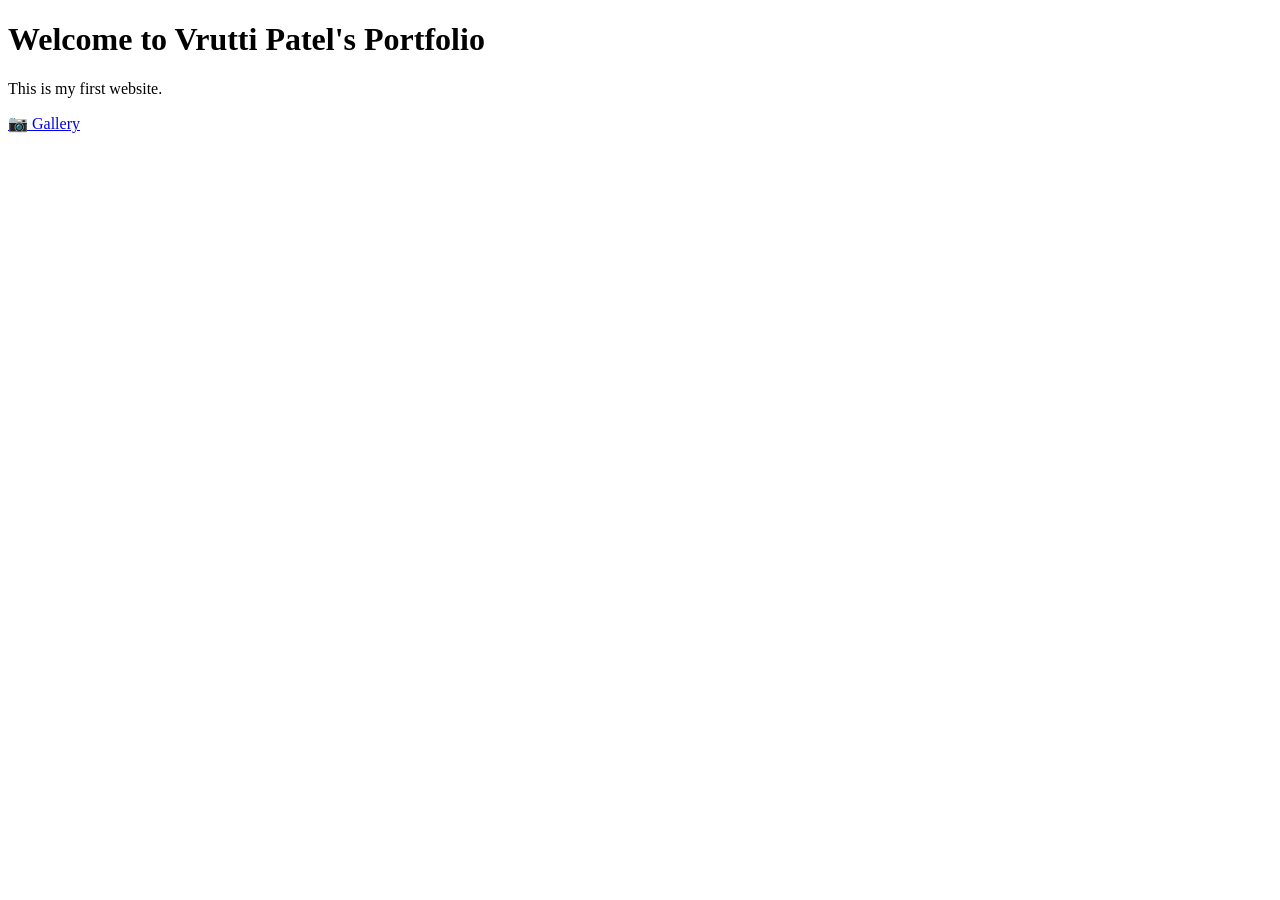
==== index.html @ 44dcaeb6 "Update index.html" ====
<!DOCTYPE html>
<html>
<head>
    <title>Vrutti Patel</title>
</head>
<body>
    <h1>Welcome to Vrutti Patel's Portfolio</h1>
    <p>This is my first website.</p>
</body>
</html>
<a href="gallery.html">📷 Gallery</a>
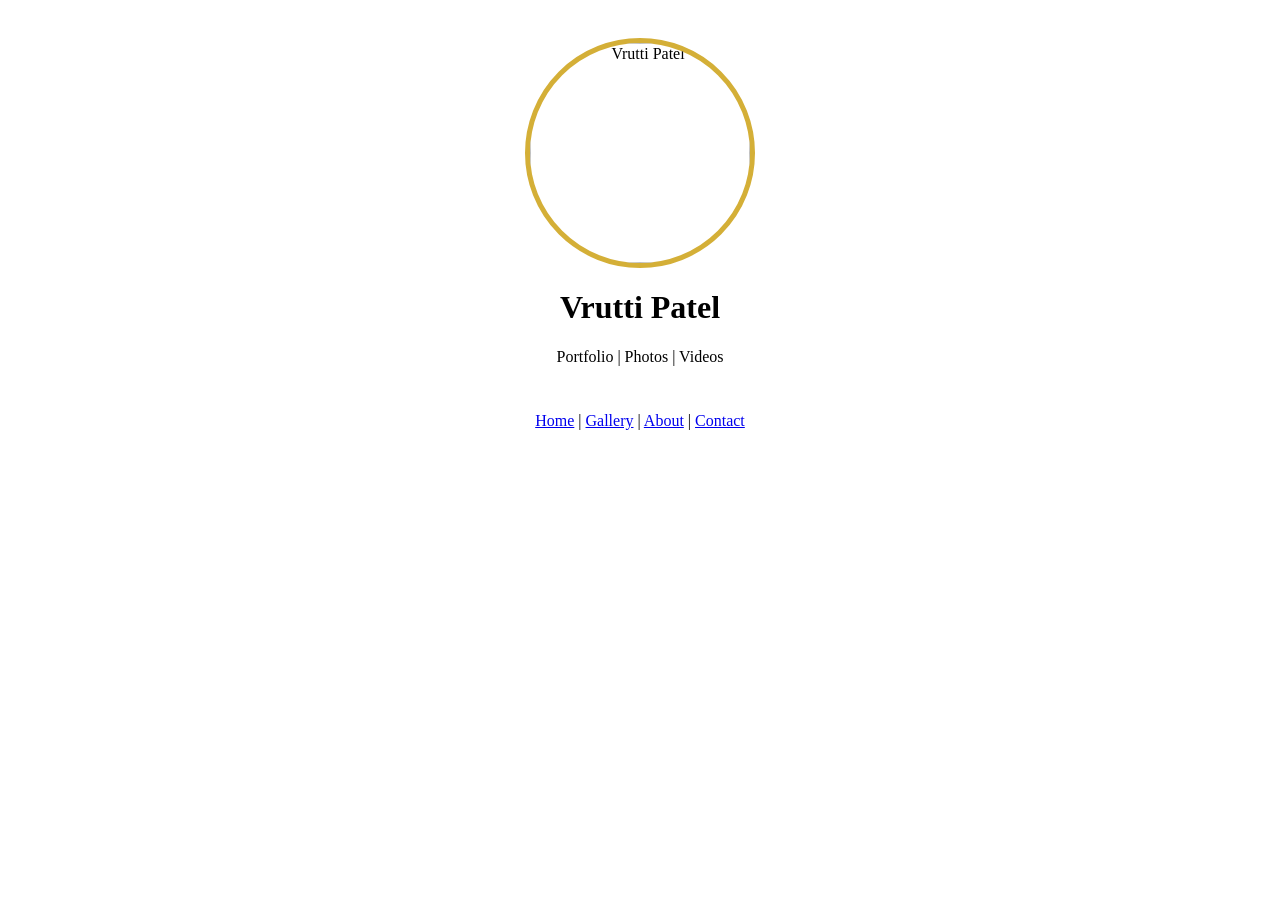
==== commit 7072a672: "Update index.html" ====
--- a/index.html
+++ b/index.html
@@ -1,11 +1,19 @@
-<!DOCTYPE html>
-<html>
-<head>
-    <title>Vrutti Patel</title>
-</head>
 <body>
-    <h1>Welcome to Vrutti Patel's Portfolio</h1>
-    <p>This is my first website.</p>
-</body>
-</html>
-<a href="gallery.html">📷 Gallery</a>+
+<header style="text-align:center;padding:30px;">
+    <img src="images/vrutti.jpg"
+         alt="Vrutti Patel"
+         style="width:220px;height:220px;border-radius:50%;object-fit:cover;border:5px solid #d4af37;">
+
+    <h1>Vrutti Patel</h1>
+    <p>Portfolio | Photos | Videos</p>
+</header>
+
+<nav style="text-align:center;">
+    <a href="index.html">Home</a> |
+    <a href="gallery.html">Gallery</a> |
+    <a href="about.html">About</a> |
+    <a href="contact.html">Contact</a>
+</nav>
+
+</body>
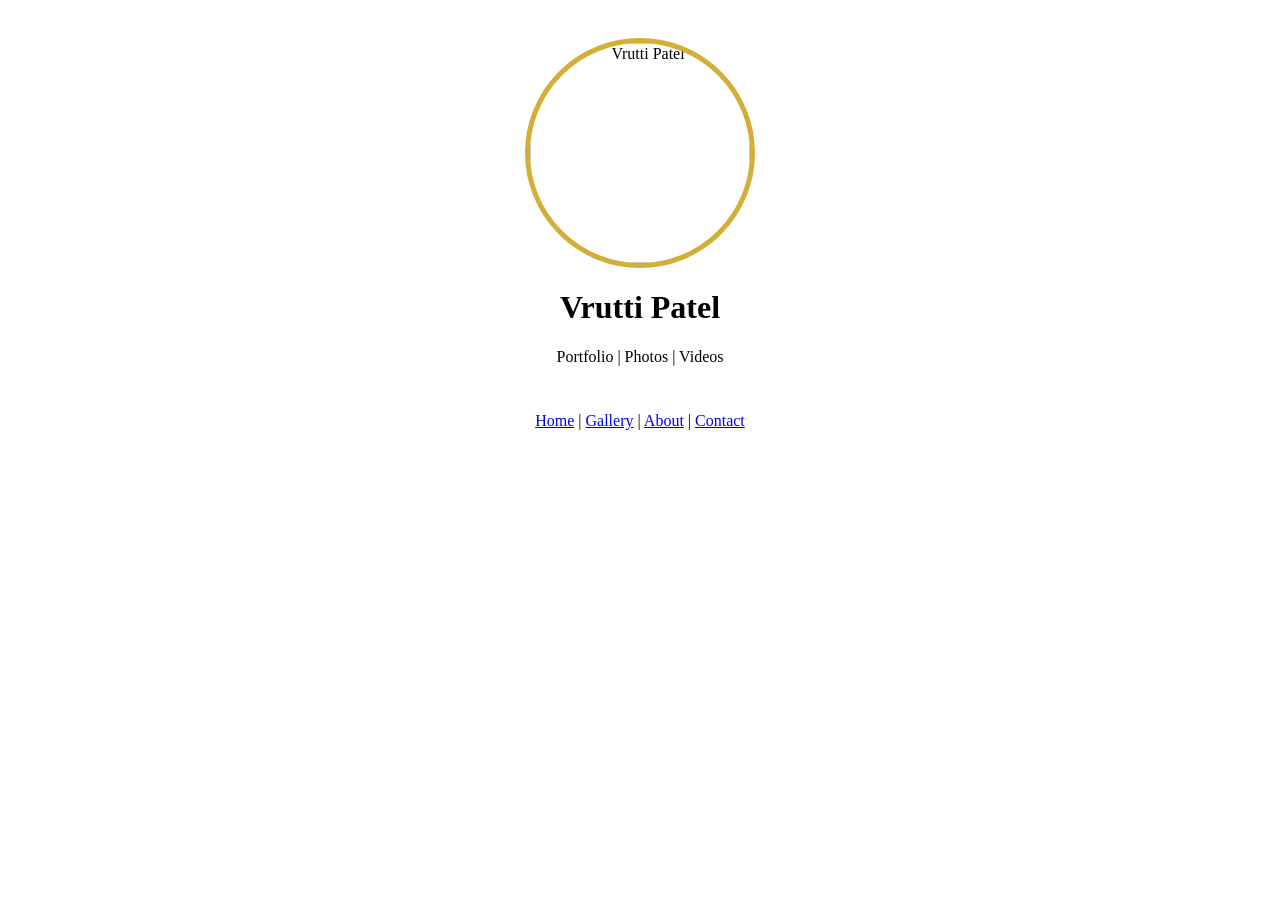
==== commit a0b82569: "Update index.html" ====
--- a/index.html
+++ b/index.html
@@ -14,6 +14,4 @@
     <a href="gallery.html">Gallery</a> |
     <a href="about.html">About</a> |
     <a href="contact.html">Contact</a>
-</nav>
-
-</body>+</nav>
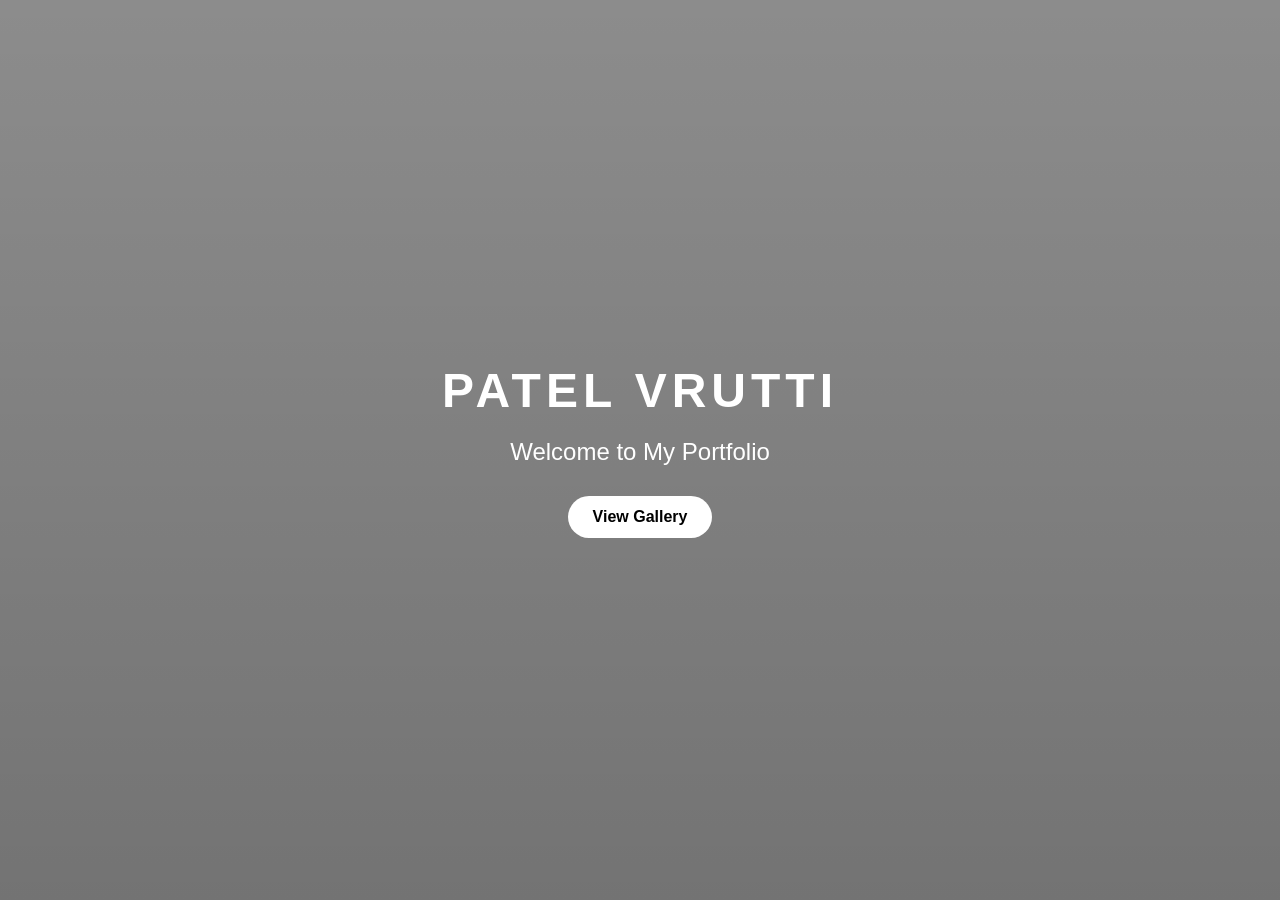
==== commit e56ca23d: "index.html" ====
--- a/index.html
+++ b/index.html
@@ -1,17 +1,67 @@
+<!DOCTYPE html>
+<html>
+<head>
+<meta charset="UTF-8">
+<meta name="viewport" content="width=device-width, initial-scale=1.0">
+
+<title>Vrutti Patel</title>
+
+<style>
+*{
+    margin:0;
+    padding:0;
+    box-sizing:border-box;
+}
+
+body{
+    font-family:Arial,sans-serif;
+    color:white;
+}
+
+.hero{
+    height:100vh;
+    background:
+        linear-gradient(rgba(0,0,0,.45),rgba(0,0,0,.55)),
+        url("images/daughter.jpg");
+    background-size:cover;
+    background-position:center;
+    display:flex;
+    flex-direction:column;
+    justify-content:center;
+    align-items:center;
+    text-align:center;
+}
+
+h1{
+    font-size:48px;
+    letter-spacing:5px;
+}
+
+p{
+    font-size:24px;
+    margin-top:20px;
+}
+
+.btn{
+    margin-top:30px;
+    padding:12px 25px;
+    background:#ffffff;
+    color:#000;
+    text-decoration:none;
+    border-radius:30px;
+    font-weight:bold;
+}
+</style>
+
+</head>
+
 <body>
 
-<header style="text-align:center;padding:30px;">
-    <img src="images/vrutti.jpg"
-         alt="Vrutti Patel"
-         style="width:220px;height:220px;border-radius:50%;object-fit:cover;border:5px solid #d4af37;">
+<div class="hero">
+<h1>PATEL VRUTTI</h1>
+<p>Welcome to My Portfolio</p>
+<a href="gallery.html" class="btn">View Gallery</a>
+</div>
 
-    <h1>Vrutti Patel</h1>
-    <p>Portfolio | Photos | Videos</p>
-</header>
-
-<nav style="text-align:center;">
-    <a href="index.html">Home</a> |
-    <a href="gallery.html">Gallery</a> |
-    <a href="about.html">About</a> |
-    <a href="contact.html">Contact</a>
-</nav>+</body>
+</html>
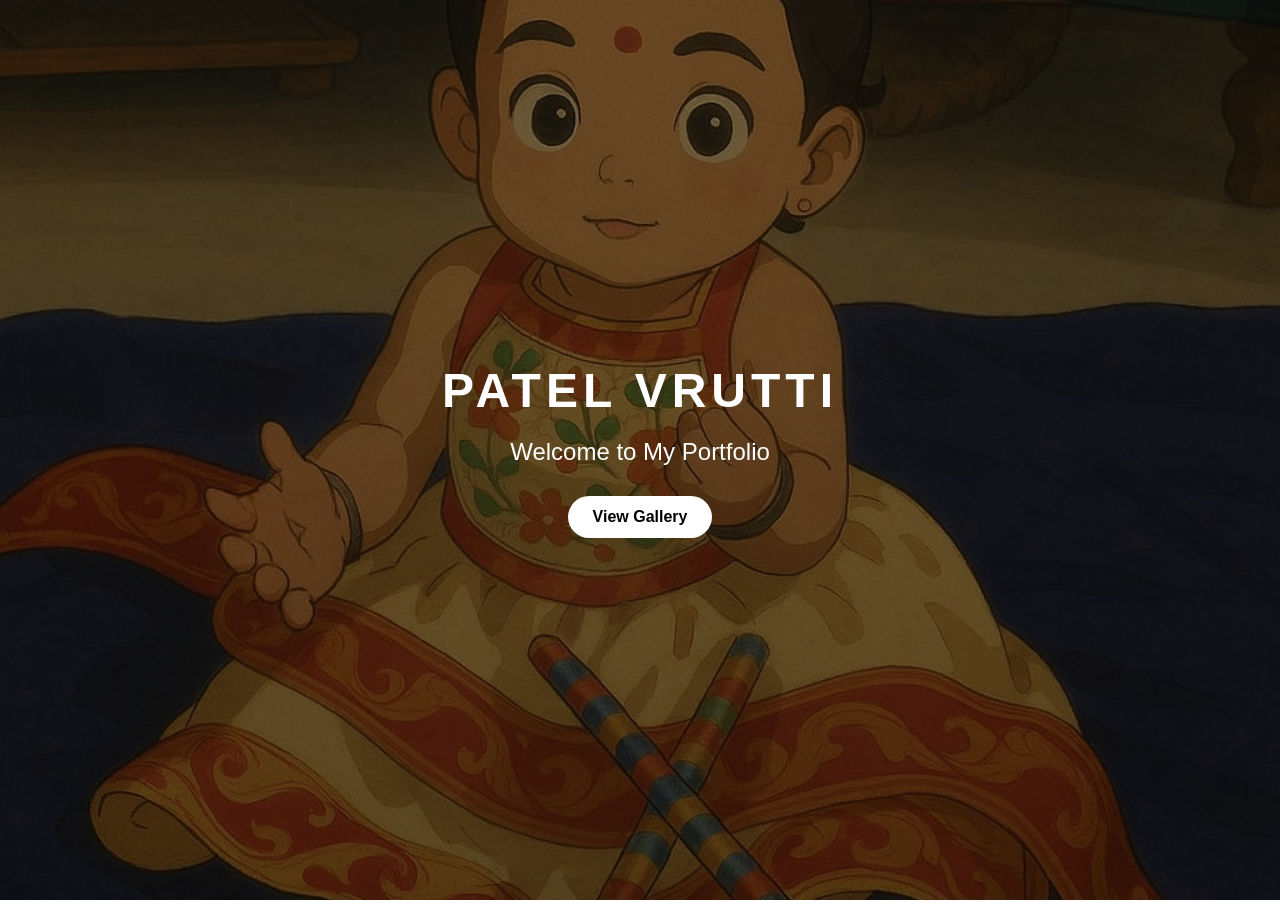
==== commit d6582ea2: "Update index.html" ====
--- a/index.html
+++ b/index.html
@@ -64,4 +64,6 @@
 </div>
 
 </body>
-</html>+</html>
+
+background: url("images/daughter.jpg");
